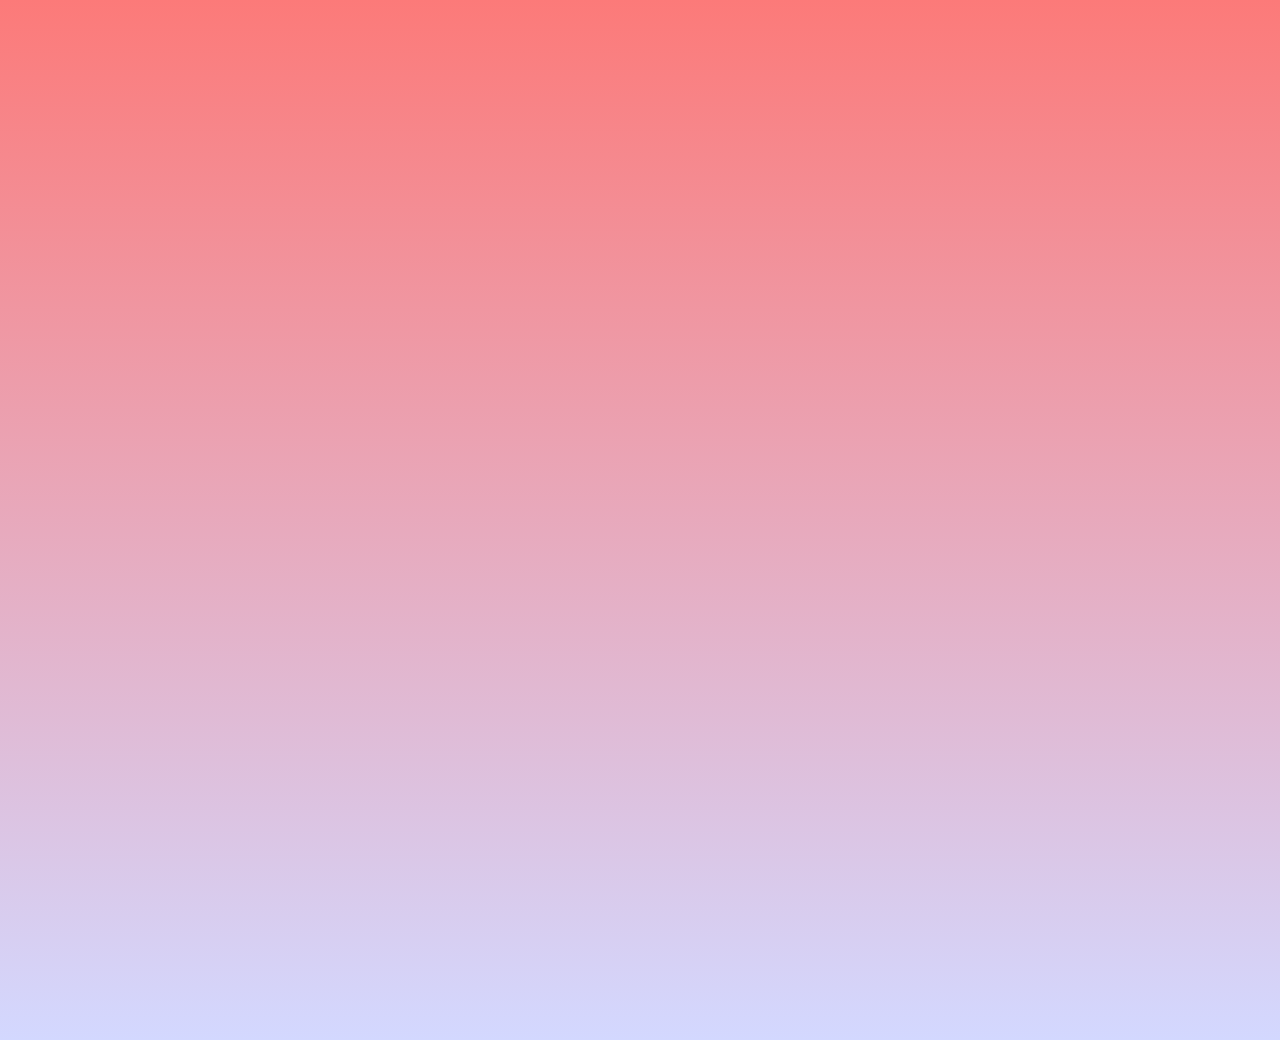
==== index.html @ ba016b7f "pushing changes" ====
<!DOCTYPE html>

<html lang="en">
      <head>
            <meta charset="UTF-8">
            <meta name="viewport" content="width=device-width, initial-scale=1.0">
            <meta http-equiv="X-UA-Compatible" content="ie=edge">
            <meta http-equiv = "refresh" content = "4; url = ./instructions.html" />

            <title>VisionArt</title>

            <!-- stylesheet -->
            <link rel="stylesheet" href="./style.css">

      </head>
      <body class="main-theme">
            <img src="VisionArt.png" class="transition-fadeout" alt="VisionArt" width="400">
      </body>
</html>
---- style.css ----
.main-theme {
  position: relative;
  width: 1440px;
  height: 1024px;
  background: linear-gradient(180deg, #FC7A79 0%, #D3D8FF 100%);
}

/* Loading Page */
.transition-fadeout {
  position: absolute;
  width: 431px;
  height: 109px;
  left: 505px;
  top: 457px;

  visibility: hidden;
  opacity: 0;
  transition: visibility 0s 4s, opacity 4s linear;
}

/* Drawing Board Page */
.logo-location {
  position: absolute;
  width: 304px;
  height: 77px;
  left: 568px;
  top: 42px;
}

/* YouTube Video */
.youtube-video {
  position: relative;
  left: 550px;
  top: 200px;
}
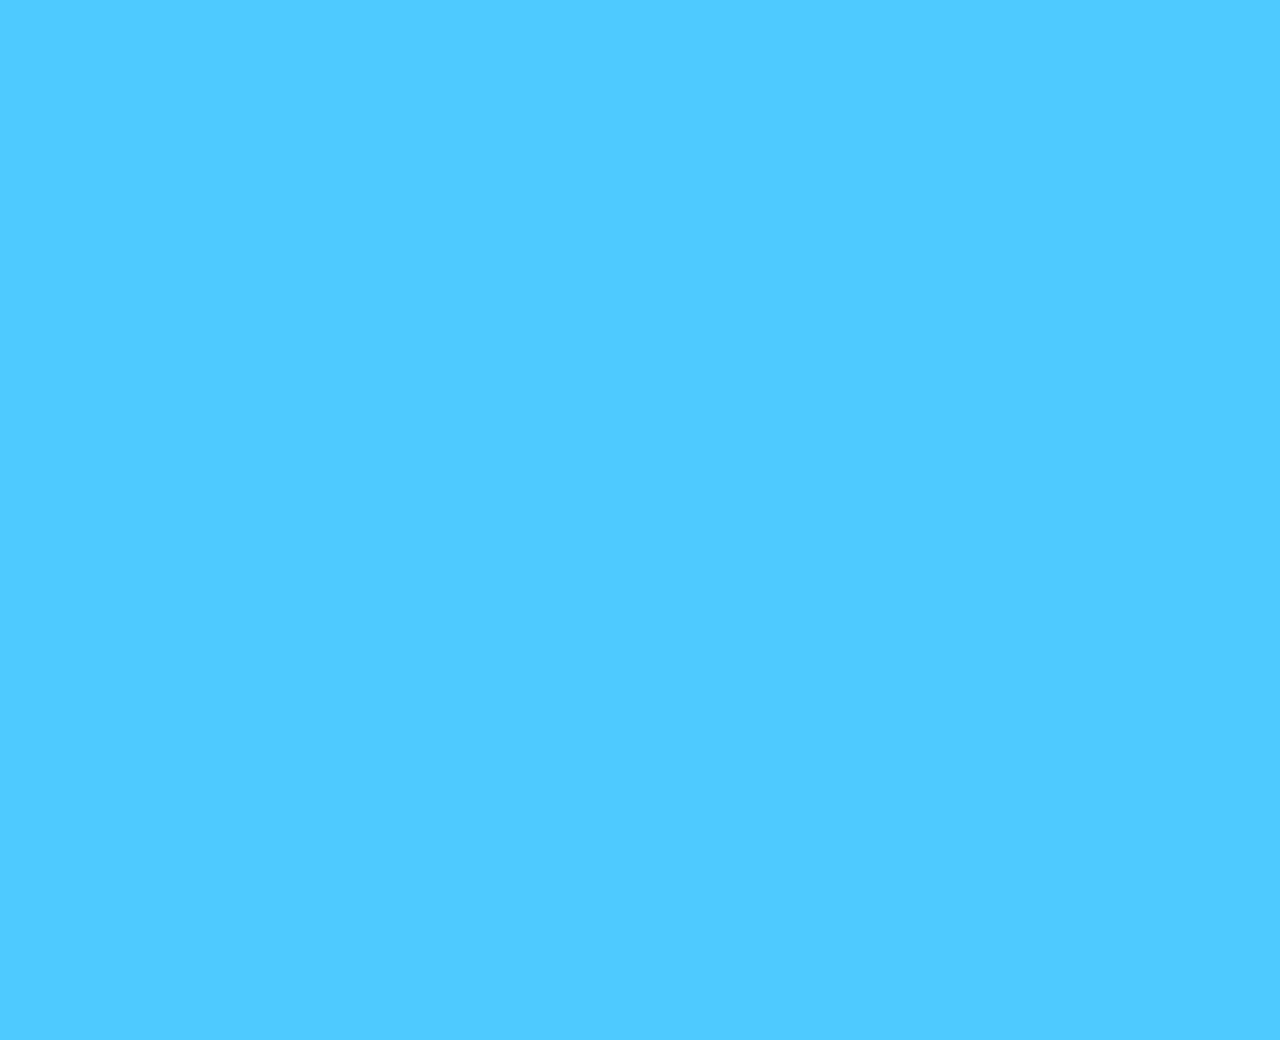
==== commit e7212ad1: "changes" ====
--- a/index.html
+++ b/index.html
@@ -1,19 +1,18 @@
 <!DOCTYPE html>
+<html lang="en">
+<head>
+      <meta charset="UTF-8">
+      <meta name="viewport" content="width=device-width, initial-scale=1.0">
+      <meta http-equiv="X-UA-Compatible" content="ie=edge">
+      <meta http-equiv = "refresh" content = "5; url = ./instructions.html" />
 
-<html lang="en">
-      <head>
-            <meta charset="UTF-8">
-            <meta name="viewport" content="width=device-width, initial-scale=1.0">
-            <meta http-equiv="X-UA-Compatible" content="ie=edge">
-            <meta http-equiv = "refresh" content = "4; url = ./instructions.html" />
+      <title>EyeDraw</title>
 
-            <title>VisionArt</title>
+      <!-- stylesheet -->
+      <link rel="stylesheet" href="./style.css">
 
-            <!-- stylesheet -->
-            <link rel="stylesheet" href="./style.css">
-
-      </head>
-      <body class="main-theme">
-            <img src="VisionArt.png" class="transition-fadeout" alt="VisionArt" width="400">
-      </body>
+</head>
+<body class="main-theme">
+      <img src="EyeDraw.png" class="transition-fadeout">
+</body>
 </html>--- a/style.css
+++ b/style.css
@@ -1,35 +1,200 @@
 .main-theme {
+
   position: relative;
   width: 1440px;
   height: 1024px;
-  background: linear-gradient(180deg, #FC7A79 0%, #D3D8FF 100%);
-}
-
-/* Loading Page */
-.transition-fadeout {
-  position: absolute;
-  width: 431px;
-  height: 109px;
-  left: 505px;
-  top: 457px;
-
-  visibility: hidden;
-  opacity: 0;
-  transition: visibility 0s 4s, opacity 4s linear;
-}
+  
+  background: linear-gradient(0deg, #4ECAFF, #4ECAFF);
+    
+  }
+::-webkit-scrollbar {
+    display: none;
+}
+* {
+  cursor: url(https://cur.cursors-4u.net/nature/nat-4/nat358.ani),
+  url(https://cur.cursors-4u.net/nature/nat-4/nat358.png),
+  auto !important;
+}
+
+  /* Loading Page */
+  .transition-fadeout {
+    position: absolute;
+    width: 431px;
+    height: 109px;
+    left: 505px;
+    top: 457px;
+  
+    visibility: hidden;
+    opacity: 0;
+    transition: visibility 0s 4s, opacity 4s linear;
+  }
+
+/* Instructions Page */
+.youtube-video {
+    position: absolute;
+    margin: 5%;
+    left: 350px;
+    top: 250px;
+  }
 
 /* Drawing Board Page */
 .logo-location {
-  position: absolute;
-  width: 304px;
-  height: 77px;
-  left: 568px;
-  top: 42px;
-}
-
-/* YouTube Video */
-.youtube-video {
-  position: relative;
-  left: 550px;
-  top: 200px;
-}+    position: absolute;
+    width: 304px;
+    height: 77px;
+    left: 568px;
+    top: 42px;
+}
+.undo-location {
+    position: absolute;
+    width: 50px;
+    height: 50px;
+    left: 526px;
+    top: 146px;
+}
+.redo-location {
+    position: absolute;
+    width: 50px;
+    height: 50px;
+    left: 584px;
+    top: 146px;
+}
+.play-location {
+    position: absolute;
+    width: 50px;
+    height: 50px;
+    left: 642px;
+    top: 146px;
+}
+.eraser-location {
+    position: absolute;
+    width: 50px;
+    height: 50px;
+    left: 700px;
+    top: 146px;
+}
+.pencil-location {
+    position: absolute;
+    width: 50px;
+    height: 50px;
+    left: 758px;
+    top: 146px;
+}
+.palette-location {
+    position: absolute;
+    width: 50px;
+    height: 50px;
+    left: 816px;
+    top: 146px;
+}
+.share-location {
+    position: absolute;
+    width: 30px;
+    height: 30px;
+    left: 884px;
+    top: 156px;
+}
+.board-location {
+    position: absolute;
+    width: 1270px;
+    height: 779px;
+    left: 136px;
+    top: 215px;
+}
+.help-location {
+    position: absolute;
+    width: 119px;
+    height: 735px;
+    left: -4px;
+    top: 215px;
+}
+.pencil-popup {
+    position: absolute;
+    display: inline-block;
+    cursor: pointer;
+    -webkit-user-select: none;
+    -moz-user-select: none;
+    -ms-user-select: none;
+    user-select: none;
+  }
+  .pencil-flag-location {
+    visibility: hidden;
+    position: absolute;
+    width: 120px;
+    height: 258px;
+    left: 723px;
+    top: 182px;
+  }
+  .pencil-popup-location {
+    visibility: hidden;
+    position: absolute;
+    width: 120px;
+    height: 258px;
+    left: 723px;
+    top: 182px;
+  }
+  .big-stroke-location {
+    visibility: hidden;
+    position: absolute;
+    width: 45px;
+    height: 45px;
+    left: 733.5px;
+    top: 258.5px;
+  }
+  .medium-stroke-location {
+    visibility: hidden;
+    position: absolute;
+    width: 45px;
+    height: 45px;
+    left: 733.5px;
+    top: 312.5px;
+  }
+  .small-stroke-location {
+    visibility: hidden;
+    position: absolute;
+    width: 45px;
+    height: 45px;
+    left: 733.5px;
+    top: 368px;
+  }
+  .full-opacity-location {
+    visibility: hidden;
+    position: absolute;
+    width: 45px;
+    height: 45px;
+    left: 787.5px;
+    top: 258.5px;
+  }
+  .medium-opacity-location {
+    visibility: hidden;
+    position: absolute;
+    width: 45px;
+    height: 45px;
+    left: 787.5px;
+    top: 312.5px;
+  }
+  .little-opacity-location {
+    visibility: hidden;
+    position: absolute;
+    width: 45px;
+    height: 45px;
+    left: 787.5px;
+    top: 368px;
+  }
+  .pencil-popup .show {
+    visibility: visible;
+  }
+
+  .yes-button-location {
+    position: absolute;
+    width: 121px;
+    height: 60px;
+    left: 659px;
+    top: 759px;
+  }
+
+  .instructions-prompt {
+    position: absolute;
+    left: 233px;
+    top: 683px;
+  }
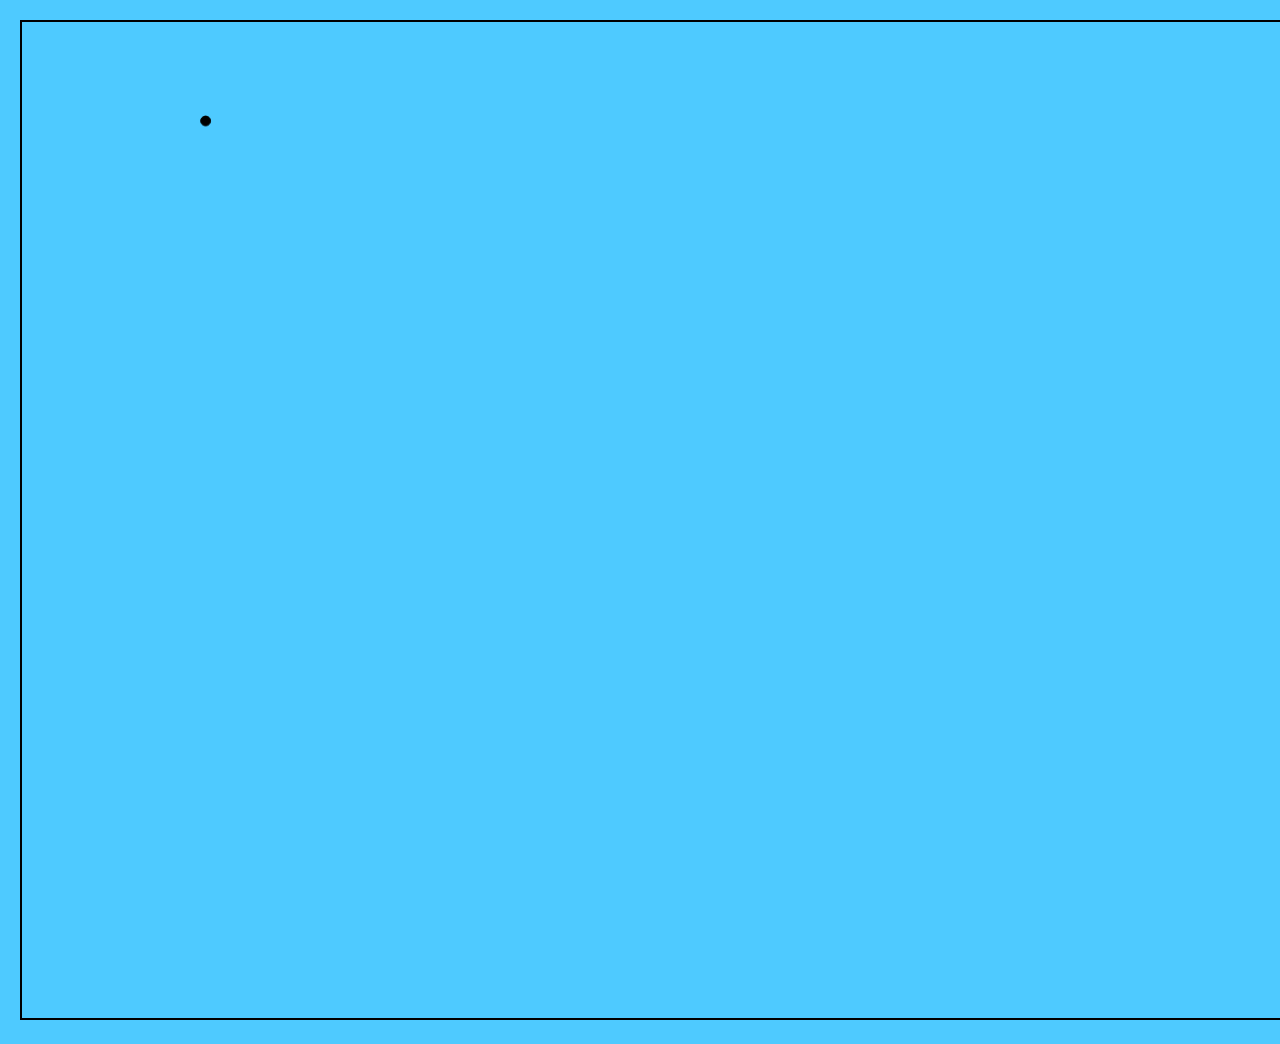
==== commit 4b1b0962: "merge ui with backend" ====
--- a/index.html
+++ b/index.html
@@ -6,13 +6,26 @@
       <meta http-equiv="X-UA-Compatible" content="ie=edge">
       <meta http-equiv = "refresh" content = "5; url = ./instructions.html" />
 
-      <title>EyeDraw</title>
+      <title> Welcome to EyeDraw! </title>
 
       <!-- stylesheet -->
       <link rel="stylesheet" href="./style.css">
 
+      <!-- WebGazer.js library  -->
+      <!-- <script src="./webgazer.js" type="text/javascript"></script> -->
+
+      <!-- artyomjs -->
+      <script type="text/javascript" src="./artyom-source/artyom.window.min.js"></script>
+
+      <!-- paperjs -->
+      <script type="text/javascript" src="./paperjs-v0.12.11/dist/paper-full.min.js"></script>
+
+      <!-- custom js -->
+      <script type="text/javascript" src="./controls.js"></script>
+
 </head>
 <body class="main-theme">
       <img src="EyeDraw.png" class="transition-fadeout">
+      <canvas id="myCanvas"></canvas>
 </body>
 </html>--- a/style.css
+++ b/style.css
@@ -1,3 +1,18 @@
+body {
+    margin: 0; 
+    padding: 0
+  }
+  canvas {
+    box-sizing: border-box;
+    display: block;
+    width: 100%; 
+    max-width: 1400px; 
+    height: 100%;
+    max-height: 1000px; 
+    margin: 20px auto;
+    padding: 10px;
+    border: 2px solid black;
+  }
 .main-theme {
 
   position: relative;
@@ -8,193 +23,190 @@
     
   }
 ::-webkit-scrollbar {
-    display: none;
+  display: none;
 }
 * {
-  cursor: url(https://cur.cursors-4u.net/nature/nat-4/nat358.ani),
-  url(https://cur.cursors-4u.net/nature/nat-4/nat358.png),
+  cursor: url(https://cur.cursors-4u.net/others/oth-7/oth665.cur),
   auto !important;
 }
 
-  /* Loading Page */
-  .transition-fadeout {
-    position: absolute;
-    width: 431px;
-    height: 109px;
-    left: 505px;
-    top: 457px;
+/* Loading Page */
+.transition-fadeout {
+  position: absolute;
+  width: 431px;
+  height: 109px;
+  left: 505px;
+  top: 457px;
   
-    visibility: hidden;
-    opacity: 0;
-    transition: visibility 0s 4s, opacity 4s linear;
-  }
+  visibility: hidden;
+  opacity: 0;
+  transition: visibility 0s 4s, opacity 4s linear;
+}
 
 /* Instructions Page */
 .youtube-video {
-    position: absolute;
-    margin: 5%;
-    left: 350px;
-    top: 250px;
-  }
+  position: absolute;
+  margin: 5%;
+  left: 350px;
+  top: 250px;
+}
 
 /* Drawing Board Page */
 .logo-location {
-    position: absolute;
-    width: 304px;
-    height: 77px;
-    left: 568px;
-    top: 42px;
+  position: absolute;
+  width: 304px;
+  height: 77px;
+  left: 568px;
+  top: 42px;
 }
 .undo-location {
-    position: absolute;
-    width: 50px;
-    height: 50px;
-    left: 526px;
-    top: 146px;
+  position: absolute;
+  width: 50px;
+  height: 50px;
+  left: 526px;
+  top: 146px;
 }
 .redo-location {
-    position: absolute;
-    width: 50px;
-    height: 50px;
-    left: 584px;
-    top: 146px;
+  position: absolute;
+  width: 50px;
+  height: 50px;
+  left: 584px;
+  top: 146px;
 }
 .play-location {
-    position: absolute;
-    width: 50px;
-    height: 50px;
-    left: 642px;
-    top: 146px;
+  position: absolute;
+  width: 50px;
+  height: 50px;
+  left: 642px;
+  top: 146px;
 }
 .eraser-location {
-    position: absolute;
-    width: 50px;
-    height: 50px;
-    left: 700px;
-    top: 146px;
+  position: absolute;
+  width: 50px;
+  height: 50px;
+  left: 700px;
+  top: 146px;
 }
 .pencil-location {
-    position: absolute;
-    width: 50px;
-    height: 50px;
-    left: 758px;
-    top: 146px;
+  position: absolute;
+  width: 50px;
+  height: 50px;
+  left: 758px;
+  top: 146px;
 }
 .palette-location {
-    position: absolute;
-    width: 50px;
-    height: 50px;
-    left: 816px;
-    top: 146px;
+  position: absolute;
+  width: 50px;
+  height: 50px;
+  left: 816px;
+  top: 146px;
 }
 .share-location {
-    position: absolute;
-    width: 30px;
-    height: 30px;
-    left: 884px;
-    top: 156px;
+  position: absolute;
+  width: 30px;
+  height: 30px;
+  left: 884px;
+  top: 156px;
 }
 .board-location {
-    position: absolute;
-    width: 1270px;
-    height: 779px;
-    left: 136px;
-    top: 215px;
+  position: absolute;
+  width: 1160px;
+  height: 636px;
+  left: 136px;
+  top: 214px;
 }
 .help-location {
-    position: absolute;
-    width: 119px;
-    height: 735px;
-    left: -4px;
-    top: 215px;
+  position: absolute;
+  width: 119px;
+  height: 636px;
+  left: -4px;
+  top: 215px;
 }
 .pencil-popup {
-    position: absolute;
-    display: inline-block;
-    cursor: pointer;
-    -webkit-user-select: none;
-    -moz-user-select: none;
-    -ms-user-select: none;
-    user-select: none;
-  }
-  .pencil-flag-location {
-    visibility: hidden;
-    position: absolute;
-    width: 120px;
-    height: 258px;
-    left: 723px;
-    top: 182px;
-  }
-  .pencil-popup-location {
-    visibility: hidden;
-    position: absolute;
-    width: 120px;
-    height: 258px;
-    left: 723px;
-    top: 182px;
-  }
-  .big-stroke-location {
-    visibility: hidden;
-    position: absolute;
-    width: 45px;
-    height: 45px;
-    left: 733.5px;
-    top: 258.5px;
-  }
-  .medium-stroke-location {
-    visibility: hidden;
-    position: absolute;
-    width: 45px;
-    height: 45px;
-    left: 733.5px;
-    top: 312.5px;
-  }
-  .small-stroke-location {
-    visibility: hidden;
-    position: absolute;
-    width: 45px;
-    height: 45px;
-    left: 733.5px;
-    top: 368px;
-  }
-  .full-opacity-location {
-    visibility: hidden;
-    position: absolute;
-    width: 45px;
-    height: 45px;
-    left: 787.5px;
-    top: 258.5px;
-  }
-  .medium-opacity-location {
-    visibility: hidden;
-    position: absolute;
-    width: 45px;
-    height: 45px;
-    left: 787.5px;
-    top: 312.5px;
-  }
-  .little-opacity-location {
-    visibility: hidden;
-    position: absolute;
-    width: 45px;
-    height: 45px;
-    left: 787.5px;
-    top: 368px;
-  }
-  .pencil-popup .show {
-    visibility: visible;
-  }
-
-  .yes-button-location {
-    position: absolute;
-    width: 121px;
-    height: 60px;
-    left: 659px;
-    top: 759px;
-  }
-
-  .instructions-prompt {
-    position: absolute;
-    left: 233px;
-    top: 683px;
-  }
+  position: absolute;
+  display: inline-block;
+  cursor: pointer;
+  -webkit-user-select: none;
+  -moz-user-select: none;
+  -ms-user-select: none;
+  user-select: none;
+}
+.pencil-flag-location {
+  visibility: hidden;
+  position: absolute;
+  width: 120px;
+  height: 258px;
+  left: 723px;
+  top: 182px;
+}
+.pencil-popup-location {
+  visibility: hidden;
+  position: absolute;
+  width: 120px;
+  height: 258px;
+  left: 723px;
+  top: 182px;
+}
+.big-stroke-location {
+  visibility: hidden;
+  position: absolute;
+  width: 45px;
+  height: 45px;
+  left: 733.5px;
+  top: 258.5px;
+}
+.medium-stroke-location {
+  visibility: hidden;
+  position: absolute;
+  width: 45px;
+  height: 45px;
+  left: 733.5px;
+  top: 312.5px;
+}
+.small-stroke-location {
+  visibility: hidden;
+  position: absolute;
+  width: 45px;
+  height: 45px;
+  left: 733.5px;
+  top: 368px;
+}
+.full-opacity-location {
+  visibility: hidden;
+  position: absolute;
+  width: 45px;
+  height: 45px;
+  left: 787.5px;
+  top: 258.5px;
+}
+.medium-opacity-location {
+  visibility: hidden;
+  position: absolute;
+  width: 45px;
+  height: 45px;
+  left: 787.5px;
+  top: 312.5px;
+}
+.little-opacity-location {
+  visibility: hidden;
+  position: absolute;
+  width: 45px;
+  height: 45px;
+  left: 787.5px;
+  top: 368px;
+}
+.pencil-popup .show {
+  visibility: visible;
+}
+.yes-button-location {
+  position: absolute;
+  width: 121px;
+  height: 60px;
+  left: 659px;
+  top: 759px;
+}
+.instructions-prompt {
+  position: absolute;
+  left: 233px;
+  top: 683px;
+}
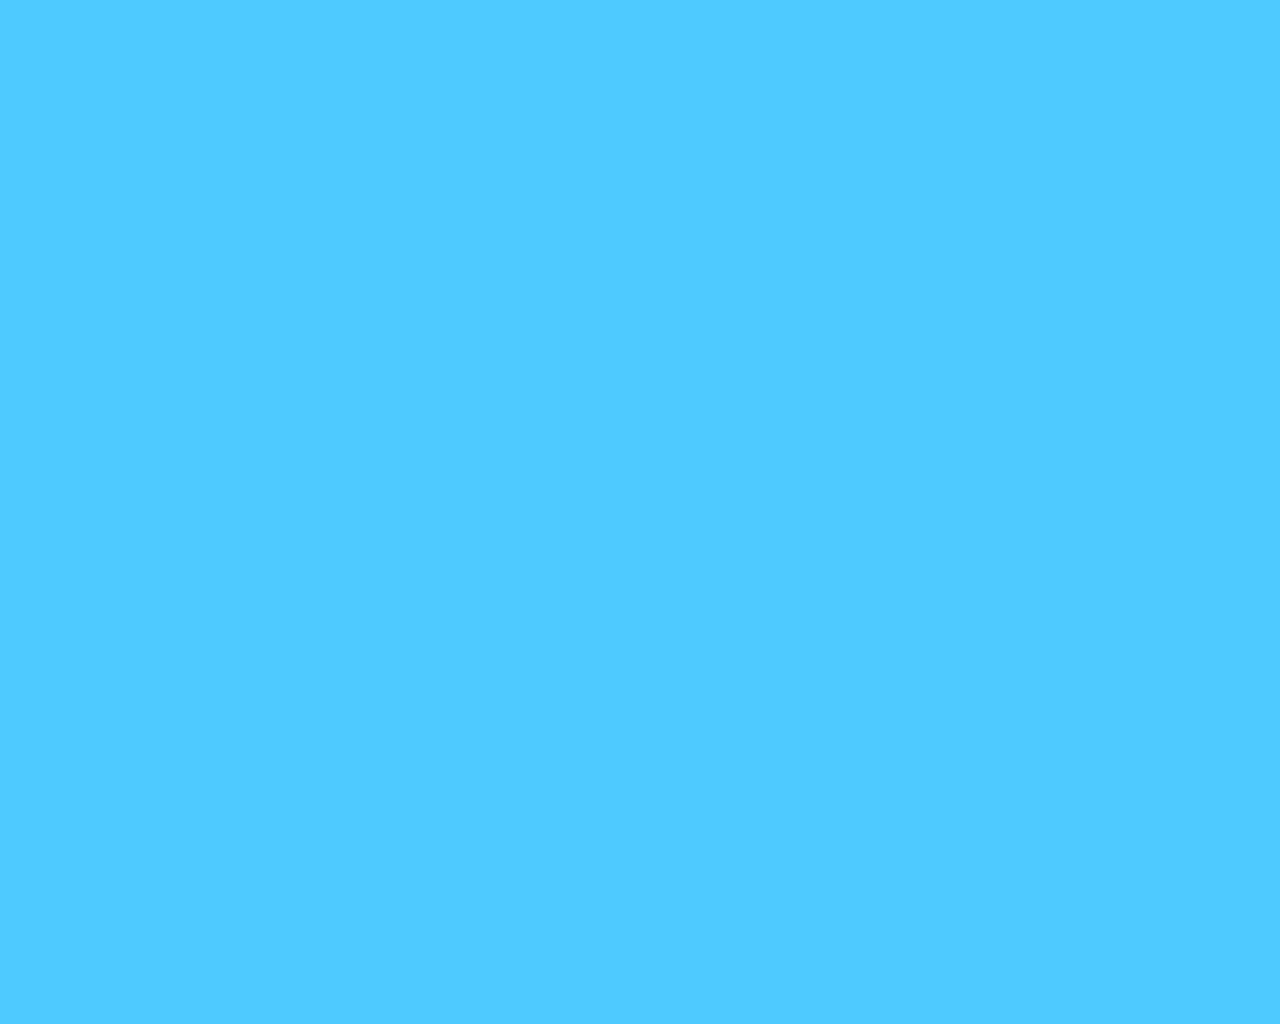
==== commit 022c634c: "integrated the canvas" ====
--- a/index.html
+++ b/index.html
@@ -14,18 +14,8 @@
       <!-- WebGazer.js library  -->
       <!-- <script src="./webgazer.js" type="text/javascript"></script> -->
 
-      <!-- artyomjs -->
-      <script type="text/javascript" src="./artyom-source/artyom.window.min.js"></script>
-
-      <!-- paperjs -->
-      <script type="text/javascript" src="./paperjs-v0.12.11/dist/paper-full.min.js"></script>
-
-      <!-- custom js -->
-      <script type="text/javascript" src="./controls.js"></script>
-
 </head>
 <body class="main-theme">
       <img src="EyeDraw.png" class="transition-fadeout">
-      <canvas id="myCanvas"></canvas>
 </body>
 </html>--- a/style.css
+++ b/style.css
@@ -6,12 +6,13 @@
     box-sizing: border-box;
     display: block;
     width: 100%; 
-    max-width: 1400px; 
+    max-width: 1150px; 
     height: 100%;
     max-height: 1000px; 
-    margin: 20px auto;
+    margin: 105px auto;
     padding: 10px;
     border: 2px solid black;
+    background-color: #fff;
   }
 .main-theme {
 
@@ -108,13 +109,13 @@
   left: 884px;
   top: 156px;
 }
-.board-location {
+/* .board-location {
   position: absolute;
   width: 1160px;
   height: 636px;
   left: 136px;
   top: 214px;
-}
+} */
 .help-location {
   position: absolute;
   width: 119px;
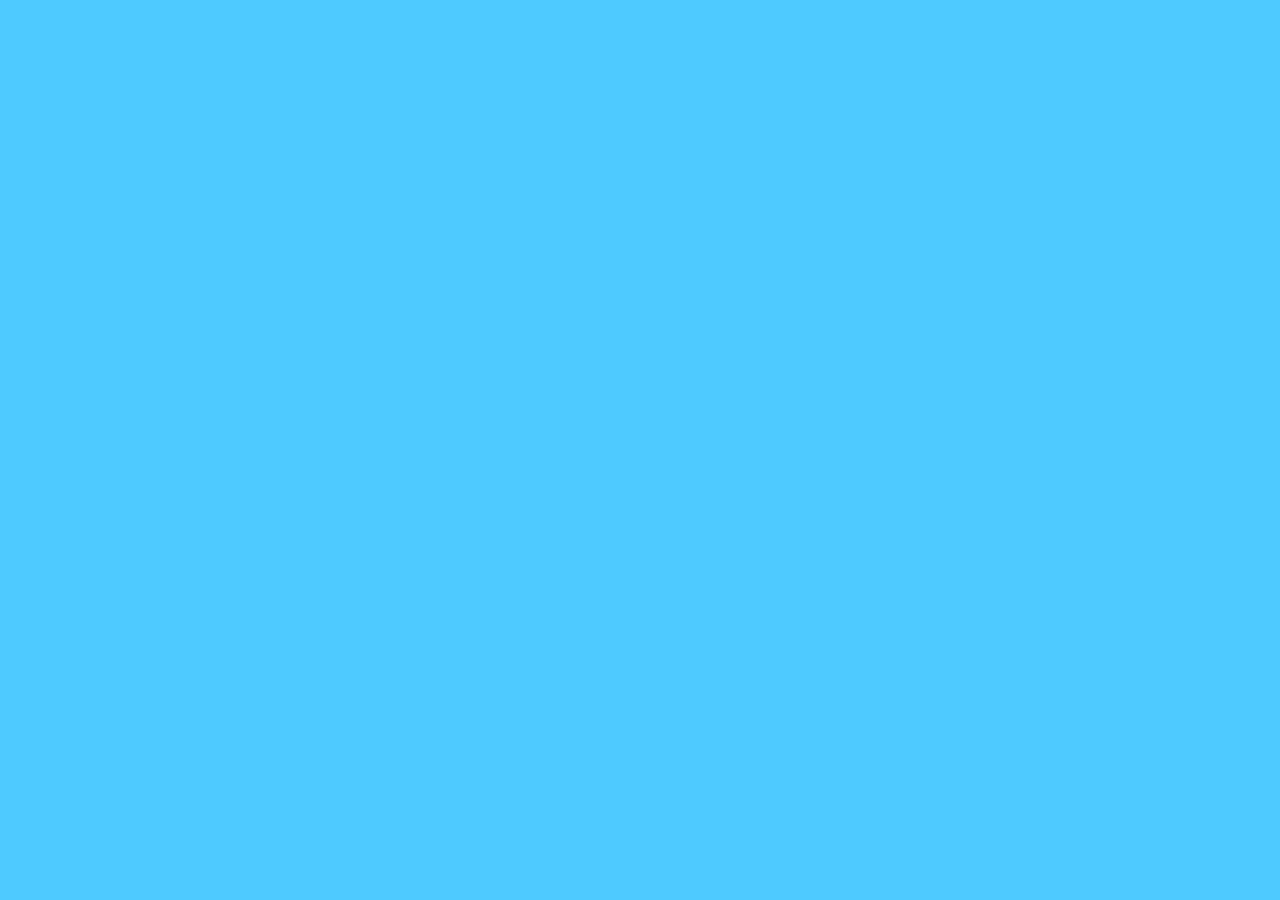
==== commit f7d9aa1d: "fdgfd" ====
--- a/index.html
+++ b/index.html
@@ -4,9 +4,9 @@
       <meta charset="UTF-8">
       <meta name="viewport" content="width=device-width, initial-scale=1.0">
       <meta http-equiv="X-UA-Compatible" content="ie=edge">
-      <meta http-equiv = "refresh" content = "5; url = ./instructions.html" />
+      <meta http-equiv = "refresh" content = "4; url = ./instructions.html" />
 
-      <title> Welcome to EyeDraw! </title>
+      <title>EyeDraw</title>
 
       <!-- stylesheet -->
       <link rel="stylesheet" href="./style.css">
@@ -15,7 +15,23 @@
       <!-- <script src="./webgazer.js" type="text/javascript"></script> -->
 
 </head>
-<body class="main-theme">
-      <img src="EyeDraw.png" class="transition-fadeout">
+
+<body>
+      <main>
+            <div class="box1">
+  
+            </div>
+
+            <div class="box2">
+                  <img src="EyeDraw.png" class="transition-fadeout">
+            </div>
+
+            <div class="box3">
+
+            </div>
+
+            
+      </main>
 </body>
+
 </html>--- a/style.css
+++ b/style.css
@@ -23,6 +23,7 @@
   background: linear-gradient(0deg, #4ECAFF, #4ECAFF);
     
   }
+
 ::-webkit-scrollbar {
   display: none;
 }
@@ -33,15 +34,10 @@
 
 /* Loading Page */
 .transition-fadeout {
-  position: absolute;
-  width: 431px;
-  height: 109px;
-  left: 505px;
-  top: 457px;
-  
+  width: 400px;
   visibility: hidden;
   opacity: 0;
-  transition: visibility 0s 4s, opacity 4s linear;
+  transition: visibility 0s 4s, opacity 10s linear;
 }
 
 /* Instructions Page */
@@ -211,3 +207,24 @@
   left: 233px;
   top: 683px;
 }
+
+.box1 {
+  
+}
+
+.box2 {
+
+}
+
+.box3 {
+}
+
+main {
+  height: 100vh;
+  width: 100vw;
+  display:grid;
+  grid-template-columns: 1fr 1fr 1fr;
+  justify-items: center;
+  align-items: center;
+  background: #4ECAFF;
+}